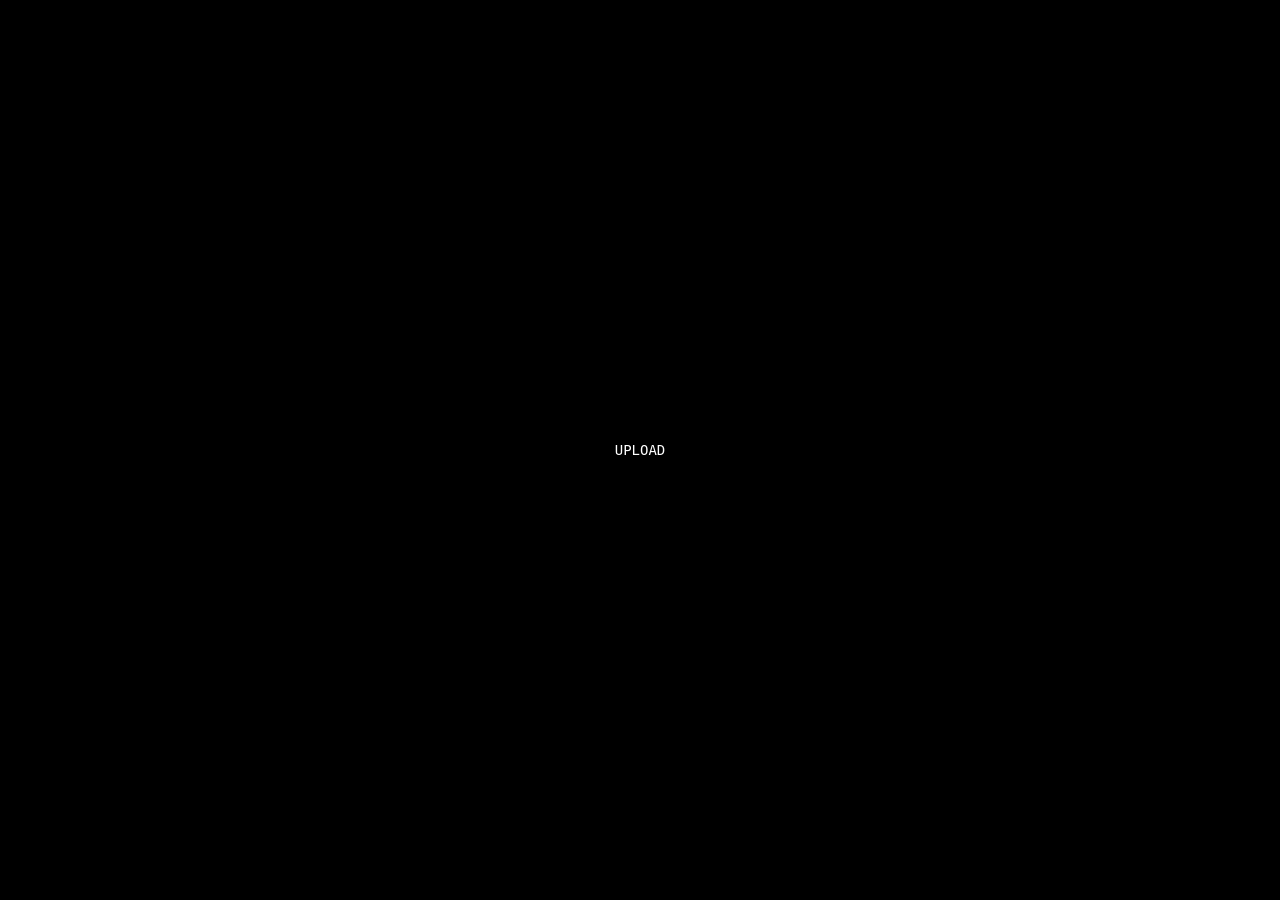
==== static/index.html @ a8b38c18 "sync" ====
<!doctype html>
<html>
    <head>
        <meta charset="UTF-8" />
        <meta name="viewport" content="width=device-width,initial-scale=1.0" />
        <title>bin</title>
        <style>
            @font-face {
                font-family: 'Share Tech Mono';
                src: url('/fonts/ShareTechMono.woff2') format('woff2');
            }
            * {
                margin: 0;
                padding: 0;
                box-sizing: border-box;
            }
            body {
                background: #000;
                color: #fff;
                font-family: 'Share Tech Mono', monospace;
                height: 100vh;
                overflow: hidden;
            }
            #drop {
                position: fixed;
                top: 50%;
                left: 50%;
                transform: translate(-50%, -50%);
                display: flex;
                align-items: center;
                justify-content: center;
                font-size: 14px;
                user-select: none;
                -webkit-user-select: none;
            }
            #bar {
                position: fixed;
                top: 0;
                left: 0;
                height: 4px;
                background: #fff;
                width: 0;
            }
            #st {
                position: fixed;
                top: 12px;
                left: 12px;
                font-size: 14px;
                display: none;
            }
            #dn {
                position: fixed;
                top: 50%;
                left: 50%;
                transform: translate(-50%, -50%);
                text-align: center;
                display: none;
            }
            #dn a {
                color: #fff;
            }
        </style>
    </head>
    <body>
        <div id="drop">UPLOAD</div>
        <div id="bar"></div>
        <div id="st"></div>
        <div id="dn"><a id="lnk" href="#"></a></div>
        <script>
            let b = document.getElementById("bar"),
                st = document.getElementById("st"),
                dn = document.getElementById("dn"),
                l = document.getElementById("lnk"),
                dr = document.getElementById("drop"),
                la = 0,
                tm = 0,
                done = false;
            function up(f) {
                if (!f || done) return;
                let x = new XMLHttpRequest();
                x.open("POST", "/upload");
                x.upload.onprogress = (e) => {
                    if (e.lengthComputable) {
                        b.style.width = (e.loaded / e.total) * 100 + "%";
                        st.style.display = "block";
                        let n = Date.now(),
                            sp = la ? (e.loaded - la) / ((n - tm) / 1000) : 0;
                        la = e.loaded;
                        tm = n;
                        let F = (b) =>
                            b >= 1e9
                                ? (b / 1e9).toFixed(1) + "GB"
                                : b >= 1e6
                                  ? (b / 1e6).toFixed(1) + "MB"
                                  : b >= 1e3
                                    ? (b / 1e3).toFixed(1) + "KB"
                                    : b + "B";
                        st.textContent =
                            F(e.loaded) +
                            " / " +
                            F(e.total) +
                            " - " +
                            F(sp) +
                            "/s";
                    }
                };
                x.onload = () => {
                    done = true;
                    dr.style.display = "none";
                    b.style.width = "0";
                    st.style.display = "none";
                    l.href = l.textContent = window.location + x.responseText;
                    dn.style.display = "block";
                };
                dr.style.display = "none";
                x.send(f);
            }
            document.addEventListener("dragover", (e) => e.preventDefault());
            document.addEventListener("drop", (e) => {
                e.preventDefault();
                if (done) return;
                up(e.dataTransfer.files[0]);
            });
            document.addEventListener("click", () => {
                if (done) return;
                let i = document.createElement("input");
                i.type = "file";
                i.onchange = () => up(i.files[0]);
                i.click();
            });
        </script>
    </body>
</html>
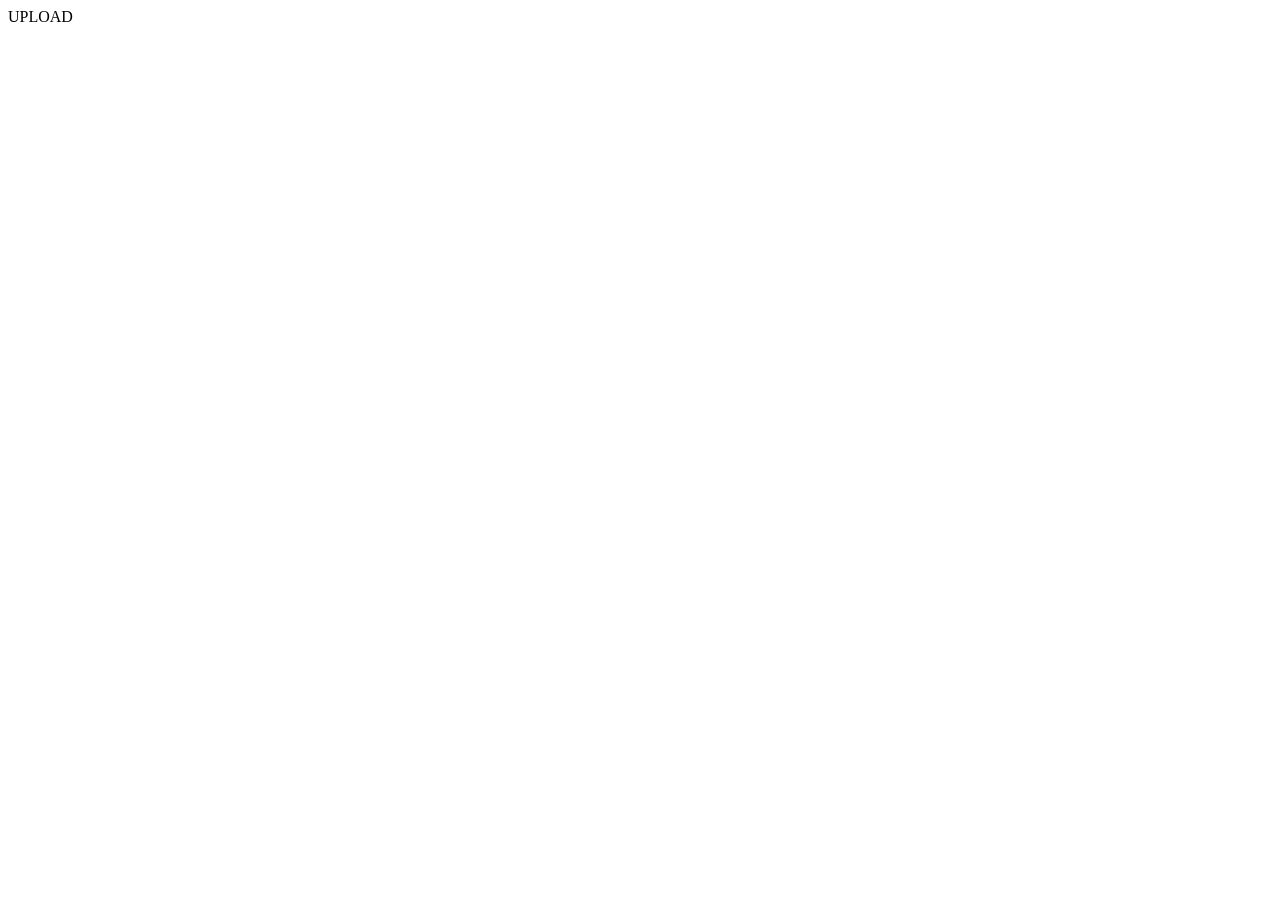
==== commit 45980f5b: "sync" ====
--- a/static/index.html
+++ b/static/index.html
@@ -4,130 +4,13 @@
         <meta charset="UTF-8" />
         <meta name="viewport" content="width=device-width,initial-scale=1.0" />
         <title>bin</title>
-        <style>
-            @font-face {
-                font-family: 'Share Tech Mono';
-                src: url('/fonts/ShareTechMono.woff2') format('woff2');
-            }
-            * {
-                margin: 0;
-                padding: 0;
-                box-sizing: border-box;
-            }
-            body {
-                background: #000;
-                color: #fff;
-                font-family: 'Share Tech Mono', monospace;
-                height: 100vh;
-                overflow: hidden;
-            }
-            #drop {
-                position: fixed;
-                top: 50%;
-                left: 50%;
-                transform: translate(-50%, -50%);
-                display: flex;
-                align-items: center;
-                justify-content: center;
-                font-size: 14px;
-                user-select: none;
-                -webkit-user-select: none;
-            }
-            #bar {
-                position: fixed;
-                top: 0;
-                left: 0;
-                height: 4px;
-                background: #fff;
-                width: 0;
-            }
-            #st {
-                position: fixed;
-                top: 12px;
-                left: 12px;
-                font-size: 14px;
-                display: none;
-            }
-            #dn {
-                position: fixed;
-                top: 50%;
-                left: 50%;
-                transform: translate(-50%, -50%);
-                text-align: center;
-                display: none;
-            }
-            #dn a {
-                color: #fff;
-            }
-        </style>
+        <link rel="stylesheet" href="/style.css" />
     </head>
     <body>
         <div id="drop">UPLOAD</div>
         <div id="bar"></div>
         <div id="st"></div>
         <div id="dn"><a id="lnk" href="#"></a></div>
-        <script>
-            let b = document.getElementById("bar"),
-                st = document.getElementById("st"),
-                dn = document.getElementById("dn"),
-                l = document.getElementById("lnk"),
-                dr = document.getElementById("drop"),
-                la = 0,
-                tm = 0,
-                done = false;
-            function up(f) {
-                if (!f || done) return;
-                let x = new XMLHttpRequest();
-                x.open("POST", "/upload");
-                x.upload.onprogress = (e) => {
-                    if (e.lengthComputable) {
-                        b.style.width = (e.loaded / e.total) * 100 + "%";
-                        st.style.display = "block";
-                        let n = Date.now(),
-                            sp = la ? (e.loaded - la) / ((n - tm) / 1000) : 0;
-                        la = e.loaded;
-                        tm = n;
-                        let F = (b) =>
-                            b >= 1e9
-                                ? (b / 1e9).toFixed(1) + "GB"
-                                : b >= 1e6
-                                  ? (b / 1e6).toFixed(1) + "MB"
-                                  : b >= 1e3
-                                    ? (b / 1e3).toFixed(1) + "KB"
-                                    : b + "B";
-                        st.textContent =
-                            F(e.loaded) +
-                            " / " +
-                            F(e.total) +
-                            " - " +
-                            F(sp) +
-                            "/s";
-                    }
-                };
-                x.onload = () => {
-                    done = true;
-                    dr.style.display = "none";
-                    b.style.width = "0";
-                    st.style.display = "none";
-                    l.href = l.textContent = window.location + x.responseText;
-                    dn.style.display = "block";
-                };
-                dr.style.display = "none";
-                x.send(f);
-            }
-            document.addEventListener("dragover", (e) => e.preventDefault());
-            document.addEventListener("drop", (e) => {
-                e.preventDefault();
-                if (done) return;
-                up(e.dataTransfer.files[0]);
-            });
-            document.addEventListener("click", () => {
-                if (done) return;
-                let i = document.createElement("input");
-                i.type = "file";
-                i.onchange = () => up(i.files[0]);
-                i.click();
-            });
-        </script>
+        <script src="/script.js"></script>
     </body>
-</html>
+</html>
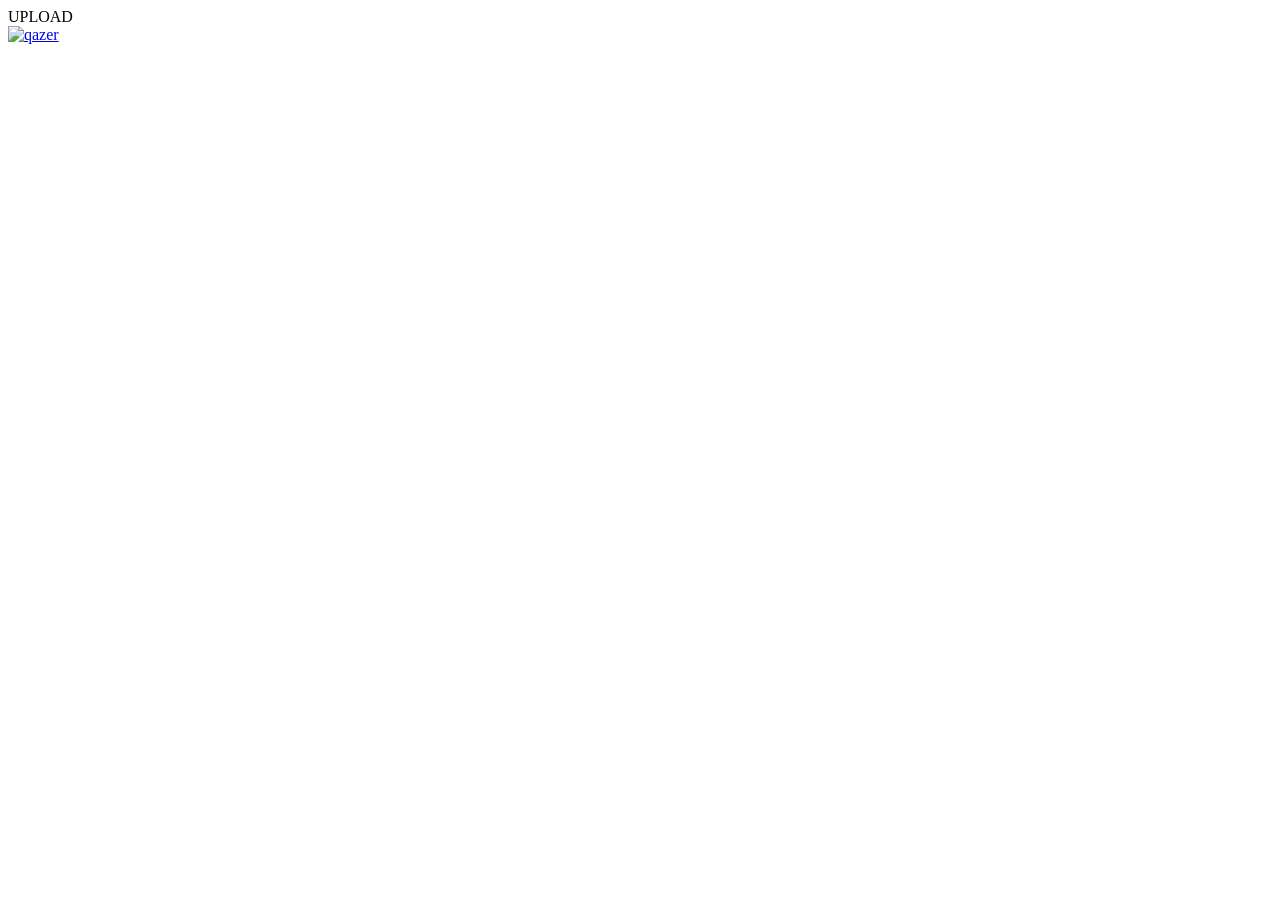
==== commit 877601b9: "logo" ====
--- a/static/index.html
+++ b/static/index.html
@@ -3,7 +3,7 @@
     <head>
         <meta charset="UTF-8" />
         <meta name="viewport" content="width=device-width,initial-scale=1.0" />
-        <title>bin</title>
+        <title>b1n</title>
         <link rel="stylesheet" href="/style.css" />
     </head>
     <body>
@@ -11,6 +11,9 @@
         <div id="bar"></div>
         <div id="st"></div>
         <div id="dn"><a id="lnk" href="#"></a></div>
+        <a href="https://qazer.org" target="_blank" rel="noopener noreferrer" id="logo">
+            <img src="/assets/qazer.svg" alt="qazer" />
+        </a>
         <script src="/script.js"></script>
     </body>
 </html>
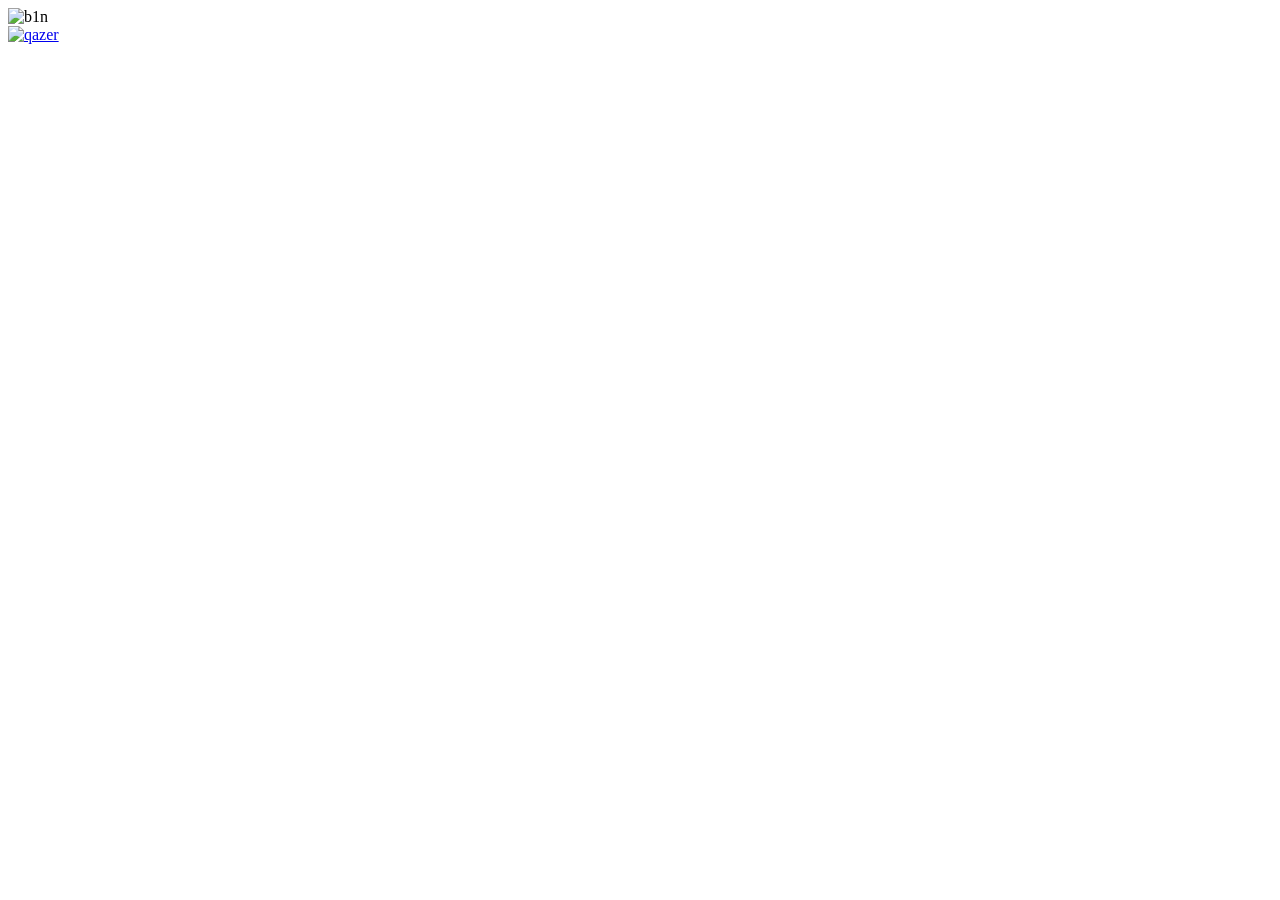
==== commit eeb273e9: "style" ====
--- a/static/index.html
+++ b/static/index.html
@@ -4,10 +4,11 @@
         <meta charset="UTF-8" />
         <meta name="viewport" content="width=device-width,initial-scale=1.0" />
         <title>b1n</title>
+        <link rel="icon" href="/assets/b1n.ico" />
         <link rel="stylesheet" href="/style.css" />
     </head>
     <body>
-        <div id="drop">UPLOAD</div>
+        <div id="drop"><img src="/assets/b1n.svg" alt="b1n" /></div>
         <div id="bar"></div>
         <div id="st"></div>
         <div id="dn"><a id="lnk" href="#"></a></div>
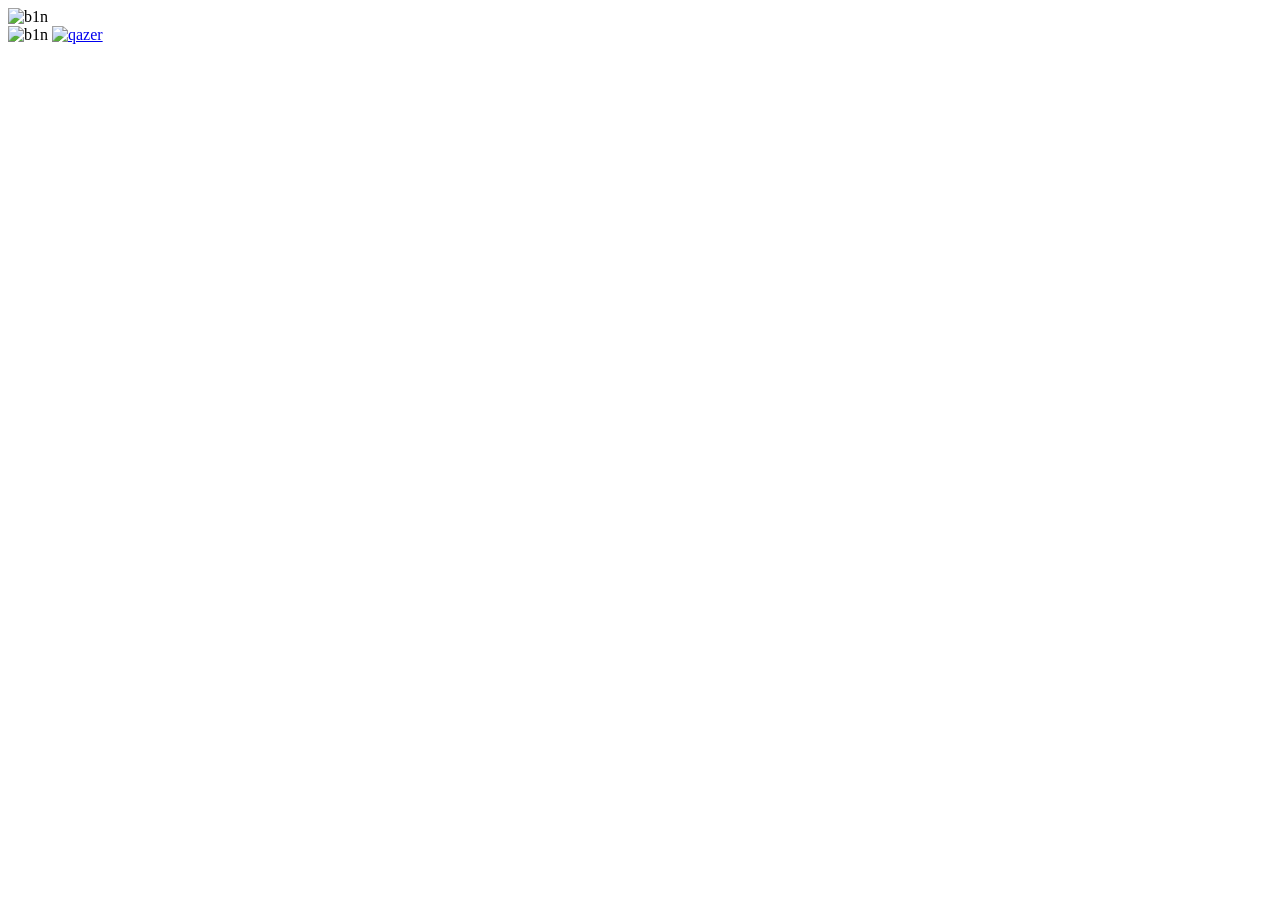
==== commit 0ada3687: "back button on link screen" ====
--- a/static/index.html
+++ b/static/index.html
@@ -12,6 +12,7 @@
         <div id="bar"></div>
         <div id="st"></div>
         <div id="dn"><a id="lnk" href="#"></a></div>
+        <a id="back"><img src="/assets/b1n.svg" alt="b1n" /></a>
         <a href="https://qazer.org" target="_blank" rel="noopener noreferrer" id="logo">
             <img src="/assets/qazer.svg" alt="qazer" />
         </a>
